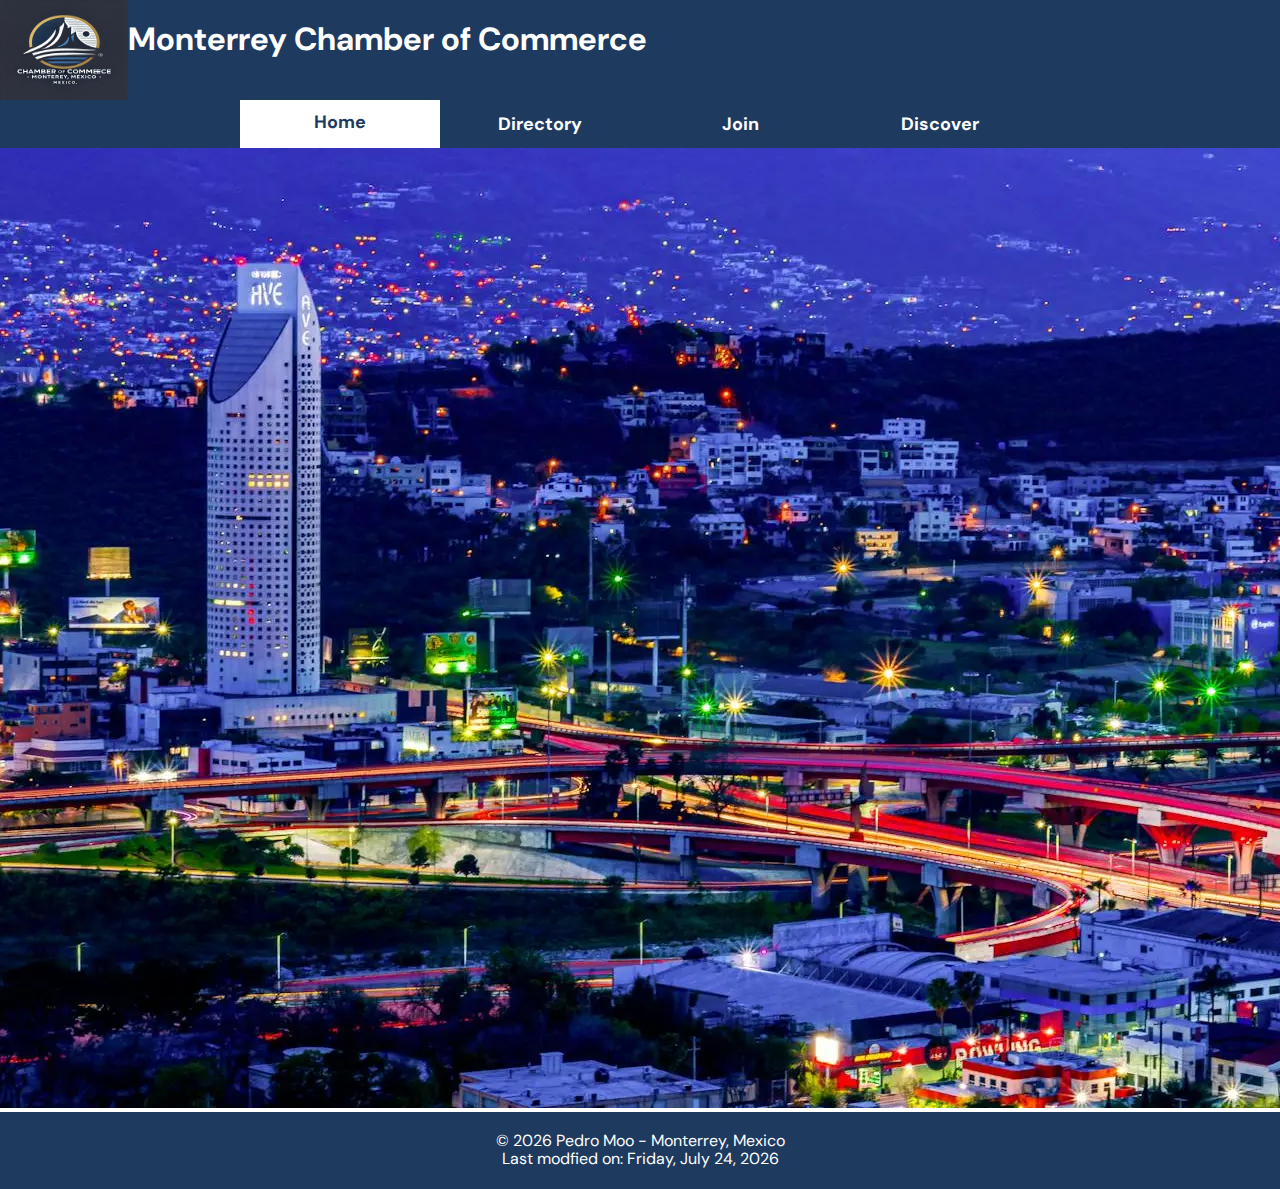
==== chamber/index.html @ d0dcadf9 "Home Page and Directory css changes" ====
<!DOCTYPE html>
<html lang="en">
    <head>
        <meta charset="UTF-8">
        <meta name="viewport" content="width=device-width, initial-scale=1.0">
        <title>Monterrey Chamber of Commerce</title>
        <meta name="description" content="Monterey Chamber of Commerce page for WDD 231 project">
        <meta name="author" content="Pedro Moo">
        <meta property="og:title" content="Monterey Chamber of Commerce page for WDD 231 project">
        <meta property="og:url" content="https://moo23001.github.io/wdd231/chamber/directory">
        <meta property="og:image" content="https://cloudfront-us-east-1.images.arcpublishing.com/infobae/G2KOYSOT3RH2XMXKVRBEORMQEY.jpg">
        <meta property="og:type" content="website">
        <link rel="stylesheet" href="styles/normalize.css">
        <link rel="stylesheet" href="styles/index.css">
        <link rel="icon" href="images/favicon.ico">
        <link rel="preconnect" href="https://fonts.googleapis.com">
        <link rel="preconnect" href="https://fonts.gstatic.com" crossorigin>
        <link href="https://fonts.googleapis.com/css2?family=DM+Sans:ital,opsz,wght@0,9..40,100..1000;1,9..40,100..1000&display=swap" rel="stylesheet">
        <script defer src="scripts/getdates.js"></script>
        <script defer src="scripts/menu.js"></script>
        
    </head>
    <body>
        <header>
            <div class="mainHeader">
                <img id="logo" src="images/logo.webp" alt="Monterrey Chamber of Commerce Logo">
                <h1>Monterrey Chamber of Commerce</h1>
            </div>
            <nav id="animateme">
                <a id="menu" href="#"></a>
                <ul class="navigation">
                    <li><a href="#" class="active">Home</a></li>
                    <li><a href="directory.html">Directory</a></li>
                    <li><a href="join.html">Join</a></li>
                    <li><a href="discover.html">Discover</a></li>                
                </ul>
            </nav>
        </header>
        <main>
            <div id="hero">
                <img src="images/monterrey-hero1920x960.webp" alt="Monterrey commercial skyline view">
            </div>
        </main>
        <footer>
            <p>&copy; <span id="currentyear"></span> Pedro Moo - Monterrey, Mexico</p>
            <p id="lastModified"></p>
        </footer>
    </body>
</html>
---- chamber/styles/index.css ----
:root {
    --backgroundcolorDark: #1E3A5F;
    --backgroundcolorLight: white;
    --secondarycolor: gold;
    --fontcolorLight: white;
    --fontcolorDark:#1E3A5F;
    --fontfamilyPrimary: 'DM Sans'

}

* {
	margin: 0;
	padding: 0;
	box-sizing: border-box;
}
header {
    background-color: var(--backgroundcolorDark);
    font-family: var(--fontfamilyPrimary);
    color: var(--fontcolorLight);
}
.mainHeader {
    display: flex;
}

#logo {
	min-width: 100px;
    width: 10%;
    height: 100px;
}
/*Dynamic Menu and navigation*/
#menu {
	display: block;
	font-size: 2rem;
	font-weight:700;
	text-decoration: none;
	padding: .5rem .75rem;
    position: absolute;
    top: 1rem;
    right: 1rem;
    color: var(--fontcolorLight);
}
#menu::before {
	content: "≡";
}
nav {
	display: grid;
    grid-template-rows: 0fr;
    transition: grid-template-rows 0.5s ease-out;
}
nav ul {
    overflow: hidden;
}
nav.show {
    grid-template-rows: 1fr;
}
#menu.show::before {
	content: "x";
}
.navigation {
	list-style: none;

	max-width: 900px;
}

.navigation li {

	border-radius: 10px;
}
.navigation a {
	display: block;
	padding: 0.75rem;
	text-align: left;
	text-decoration: none;
    width: 100%;
	font-weight: 700;
	transition: 0.5s;
	font-size: clamp(1rem, 2vmin, 1.5rem);
    color: var(--fontcolorLight);
	
}
.navigation a:hover, .navigation a:active, .navigation a.active {
	color: var(--fontcolorDark);
	background-color: var(--secondarycolor);
}

.navigation a.active {
    background-color: var(--backgroundcolorLight);
    color: var(--fontcolorDark); 
    font-weight: bold;
    border-bottom: 3px solid var(--fontcolorLight); 
}


/*********Index Main**********/



/*********Index Footer********/
footer{
    background-color:var(--backgroundcolorDark);
    color:var(--fontcolorLight);
    text-align: center;
    padding: 20px;
    font-family: var(--fontfamilyPrimary);
}


/**********Larger views**********/
@media (min-width: 640px) {
    #menu {
        display: none;
    }
    nav {
        grid-template-rows: 1fr;
        justify-content: center;
        align-items: center;
        text-align: center;
        width: 100%;
    }
    .navigation {
        display: flex;
        width: 100%;
    }
    .navigation li {
        display: flex;
        justify-content: center;
        align-items: center;
        width: 200px;
    }
    .navigation a{
        text-align: center;
    }
}
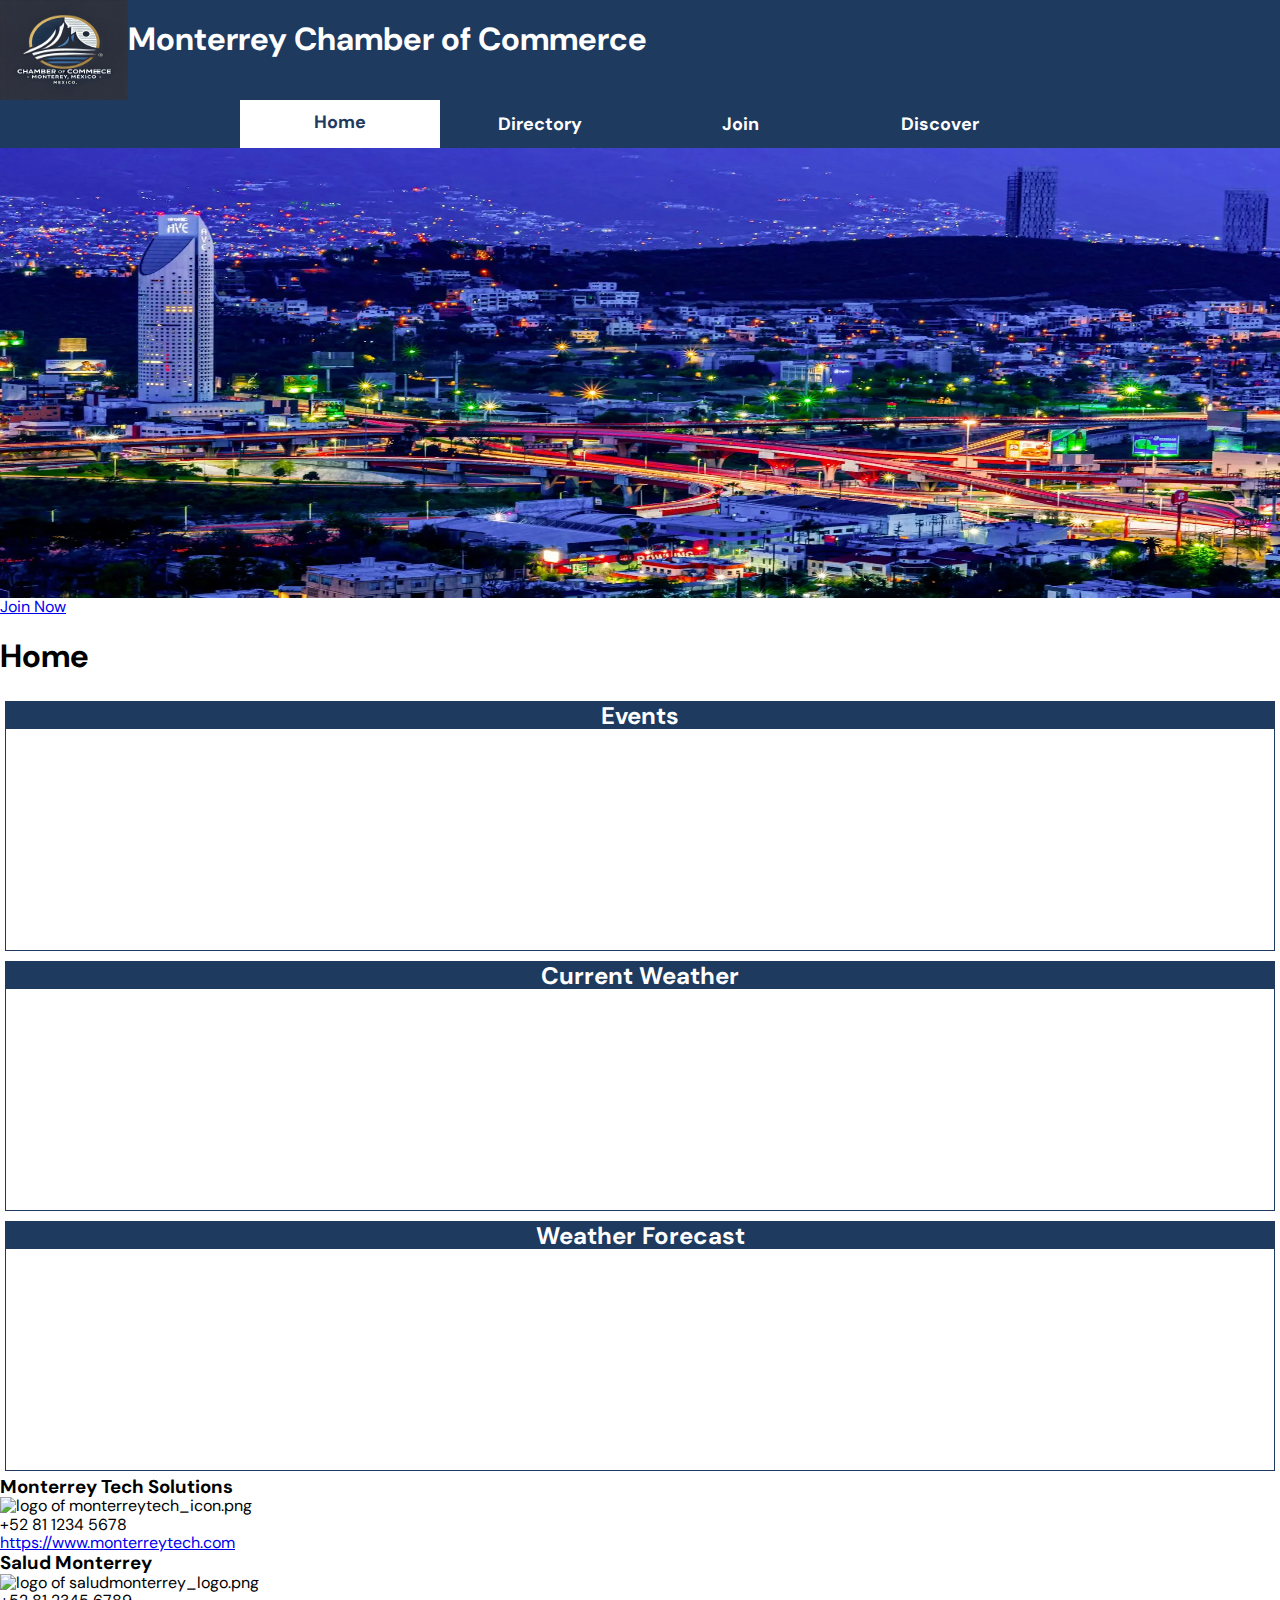
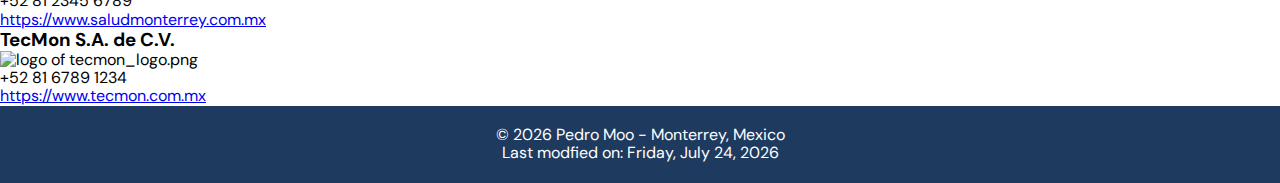
==== commit 3814b7a5: "code for spotlight cards, hero CSS and images" ====
--- a/chamber/index.html
+++ b/chamber/index.html
@@ -18,6 +18,7 @@
         <link href="https://fonts.googleapis.com/css2?family=DM+Sans:ital,opsz,wght@0,9..40,100..1000;1,9..40,100..1000&display=swap" rel="stylesheet">
         <script defer src="scripts/getdates.js"></script>
         <script defer src="scripts/menu.js"></script>
+        <script defer src="scripts/spotlight.js"></script>
         
     </head>
     <body>
@@ -38,8 +39,29 @@
         </header>
         <main>
             <div id="hero">
-                <img src="images/monterrey-hero1920x960.webp" alt="Monterrey commercial skyline view">
+                <img src="images/monterrey-hero1960x500.webp" alt="Monterrey commercial skyline view">
+                <a href="join.html" class="callToAction">Join Now</a>
             </div>
+            <div id="home">
+                <h1>Home</h1>
+                <section id="currentEvents">
+                    <h2>Events</h2>
+
+                </section>
+                <section id="weather">
+                    <h2>Current Weather</h2>
+    
+                </section>
+                <section id="forecast">
+                    <h2>Weather Forecast</h2>
+
+                </section>
+            </div>
+            <div class="spotlight">
+    
+            </div>
+
+
         </main>
         <footer>
             <p>&copy; <span id="currentyear"></span> Pedro Moo - Monterrey, Mexico</p>
--- a/chamber/styles/index.css
+++ b/chamber/styles/index.css
@@ -12,10 +12,10 @@
 	margin: 0;
 	padding: 0;
 	box-sizing: border-box;
+    font-family: var(--fontfamilyPrimary);
 }
 header {
     background-color: var(--backgroundcolorDark);
-    font-family: var(--fontfamilyPrimary);
     color: var(--fontcolorLight);
 }
 .mainHeader {
@@ -92,8 +92,31 @@
 
 
 /*********Index Main**********/
+#hero img {
+    display: block;
+    max-width: 1350px;
 
+    margin-left: auto;
+    margin-right: auto;
 
+}
+
+#home {
+    display: flex;
+    flex-direction: column;
+}
+
+#home section {
+    border: solid 1px var(--backgroundcolorDark);
+    height: 250px;
+    margin: 5px;
+}
+
+#home section h2 {
+    text-align: center;
+    color: var(--fontcolorLight);
+    background-color: var(--backgroundcolorDark);
+}
 
 /*********Index Footer********/
 footer{
@@ -101,7 +124,6 @@
     color:var(--fontcolorLight);
     text-align: center;
     padding: 20px;
-    font-family: var(--fontfamilyPrimary);
 }
 
 
@@ -109,6 +131,10 @@
 @media (min-width: 640px) {
     #menu {
         display: none;
+    }
+    #hero img{
+        width: 100%;
+        height: 450px;
     }
     nav {
         grid-template-rows: 1fr;
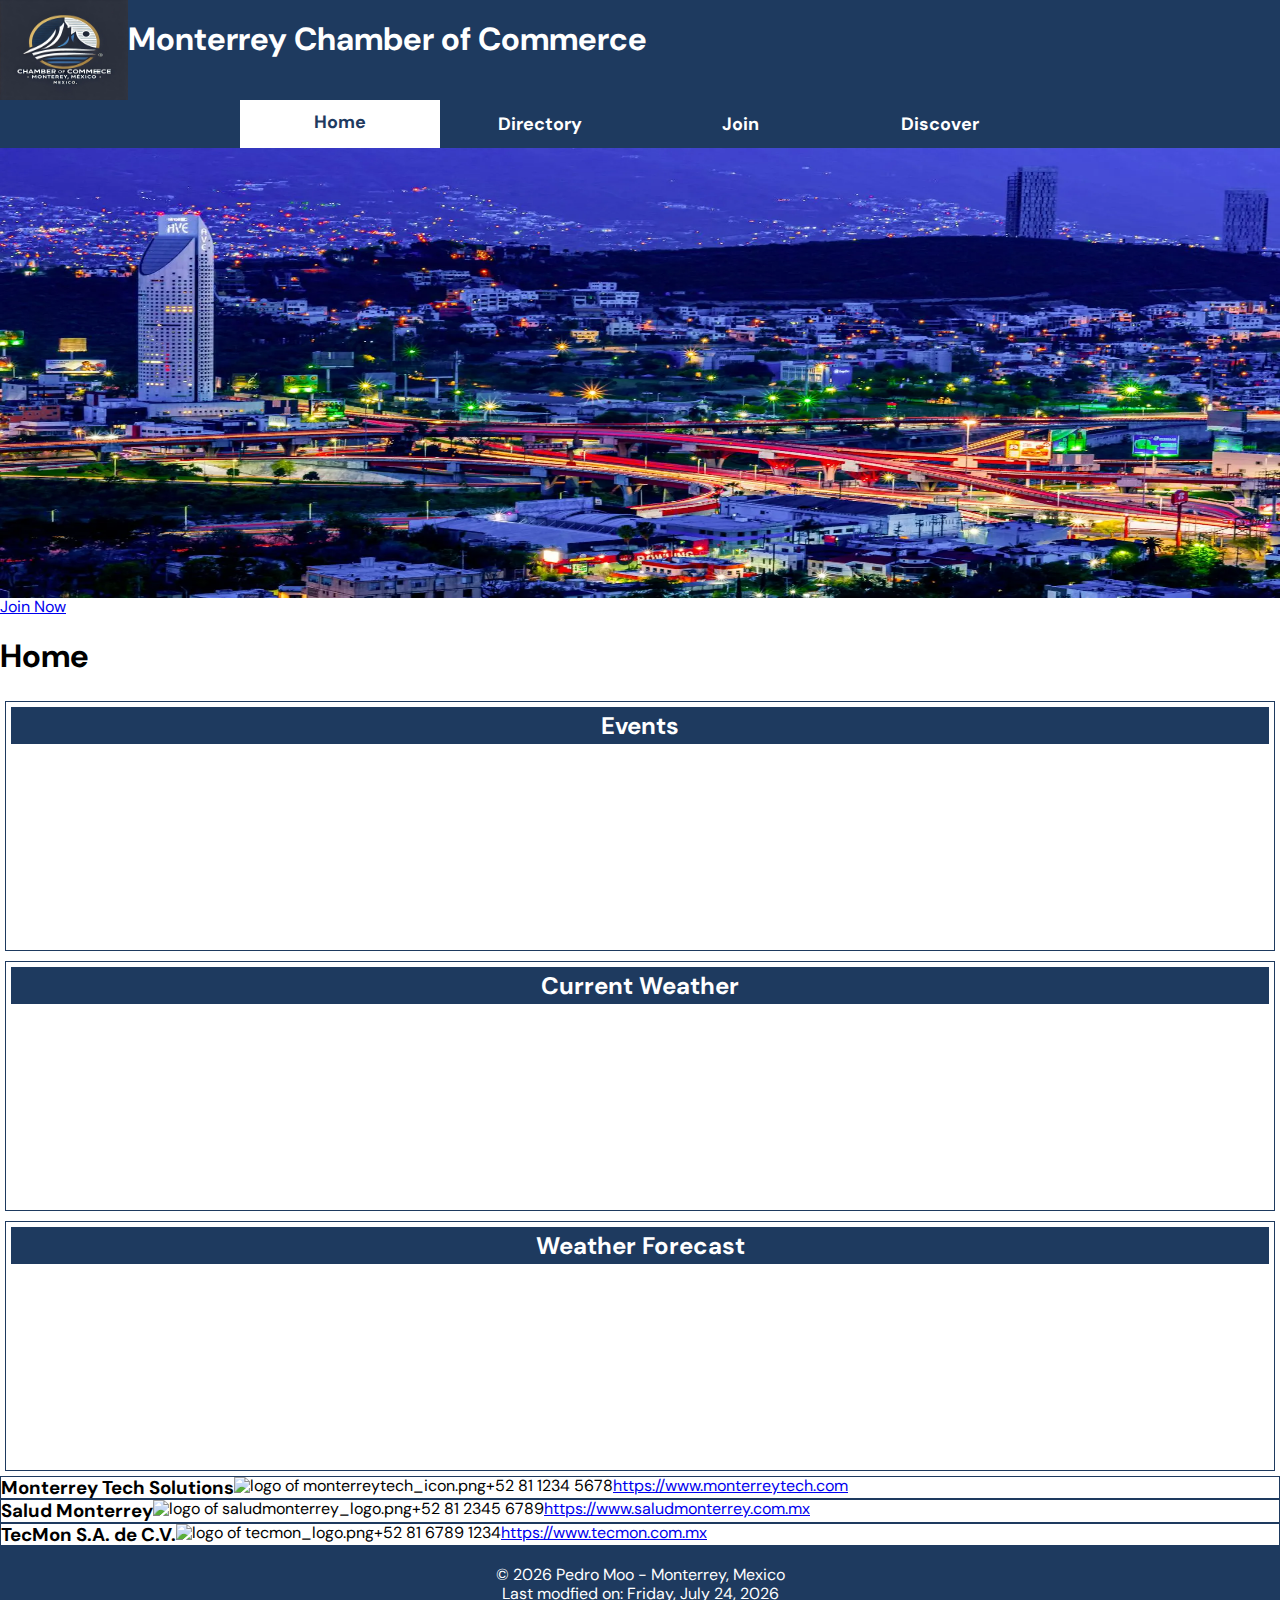
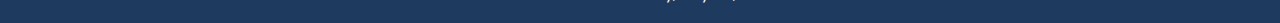
==== commit 3fe22c82: "Connected Weather API" ====
--- a/chamber/index.html
+++ b/chamber/index.html
@@ -19,6 +19,7 @@
         <script defer src="scripts/getdates.js"></script>
         <script defer src="scripts/menu.js"></script>
         <script defer src="scripts/spotlight.js"></script>
+        <script defer src="scripts/weather.js"></script>
         
     </head>
     <body>
@@ -39,7 +40,7 @@
         </header>
         <main>
             <div id="hero">
-                <img src="images/monterrey-hero1960x500.webp" alt="Monterrey commercial skyline view">
+                <img src="images/monterrey-hero1960x500.webp" alt="Monterrey commercial skyline view" loading="lazy">
                 <a href="join.html" class="callToAction">Join Now</a>
             </div>
             <div id="home">
--- a/chamber/styles/index.css
+++ b/chamber/styles/index.css
@@ -94,11 +94,11 @@
 /*********Index Main**********/
 #hero img {
     display: block;
-    max-width: 1350px;
-
     margin-left: auto;
     margin-right: auto;
-
+    max-width: 640px;
+    width: 100%;
+    height: auto;
 }
 
 #home {
@@ -116,6 +116,18 @@
     text-align: center;
     color: var(--fontcolorLight);
     background-color: var(--backgroundcolorDark);
+    padding: 5px;
+    margin: 5px;
+}
+
+.spotlightCard {
+    display: grid;
+    border: 1px solid var(--backgroundcolorDark);
+    grid-template-columns: 1fr 1fr;
+}
+
+.spotlightCard h3 {
+    grid-column: 1 / 3;
 }
 
 /*********Index Footer********/
@@ -135,6 +147,7 @@
     #hero img{
         width: 100%;
         height: 450px;
+        max-width: 1350px;
     }
     nav {
         grid-template-rows: 1fr;
@@ -153,7 +166,10 @@
         align-items: center;
         width: 200px;
     }
-    .navigation a{
+    .navigation a {
         text-align: center;
     }
+    .spotlightCard {
+        display: flex;
+    }
 }
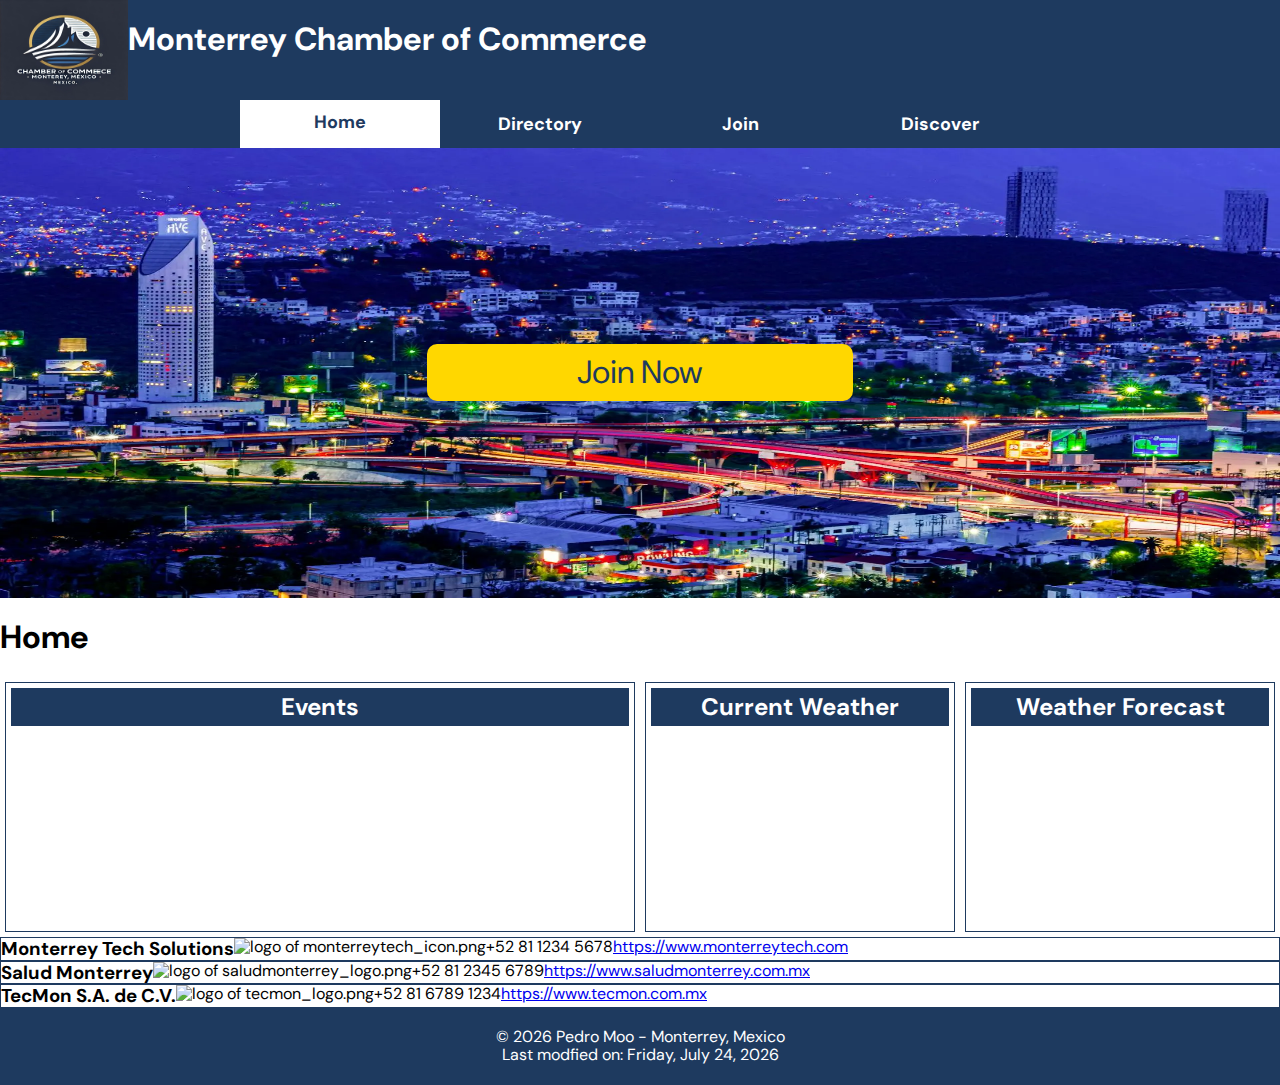
==== commit e0bbff26: "Call to action and current weather" ====
--- a/chamber/index.html
+++ b/chamber/index.html
@@ -43,8 +43,8 @@
                 <img src="images/monterrey-hero1960x500.webp" alt="Monterrey commercial skyline view" loading="lazy">
                 <a href="join.html" class="callToAction">Join Now</a>
             </div>
+            <h1>Home</h1>
             <div id="home">
-                <h1>Home</h1>
                 <section id="currentEvents">
                     <h2>Events</h2>
 
--- a/chamber/styles/index.css
+++ b/chamber/styles/index.css
@@ -27,7 +27,7 @@
     width: 10%;
     height: 100px;
 }
-/*Dynamic Menu and navigation*/
+/**********Dynamic Menu and navigation************/
 #menu {
 	display: block;
 	font-size: 2rem;
@@ -92,13 +92,31 @@
 
 
 /*********Index Main**********/
+#hero {
+    display: grid;
+    grid-template-columns: 1fr 1fr 1fr;
+
+}
 #hero img {
     display: block;
+    grid-column: 1 / 4;
+    grid-row: 1 / 4;
     margin-left: auto;
     margin-right: auto;
     max-width: 640px;
     width: 100%;
     height: auto;
+}
+.callToAction {
+    grid-column: 2 / 3;
+    grid-row: 2 / 3;
+    background-color: var(--secondarycolor);
+    color: var(--fontcolorDark);
+    padding: 10px 20px;
+    text-decoration: none;
+    font-size: xx-large;
+    border-radius: 10px;
+    text-align: center;
 }
 
 #home {
@@ -169,6 +187,10 @@
     .navigation a {
         text-align: center;
     }
+    #home {
+        display: grid;
+        grid-template-columns: 2fr 1fr 1fr;
+    }
     .spotlightCard {
         display: flex;
     }
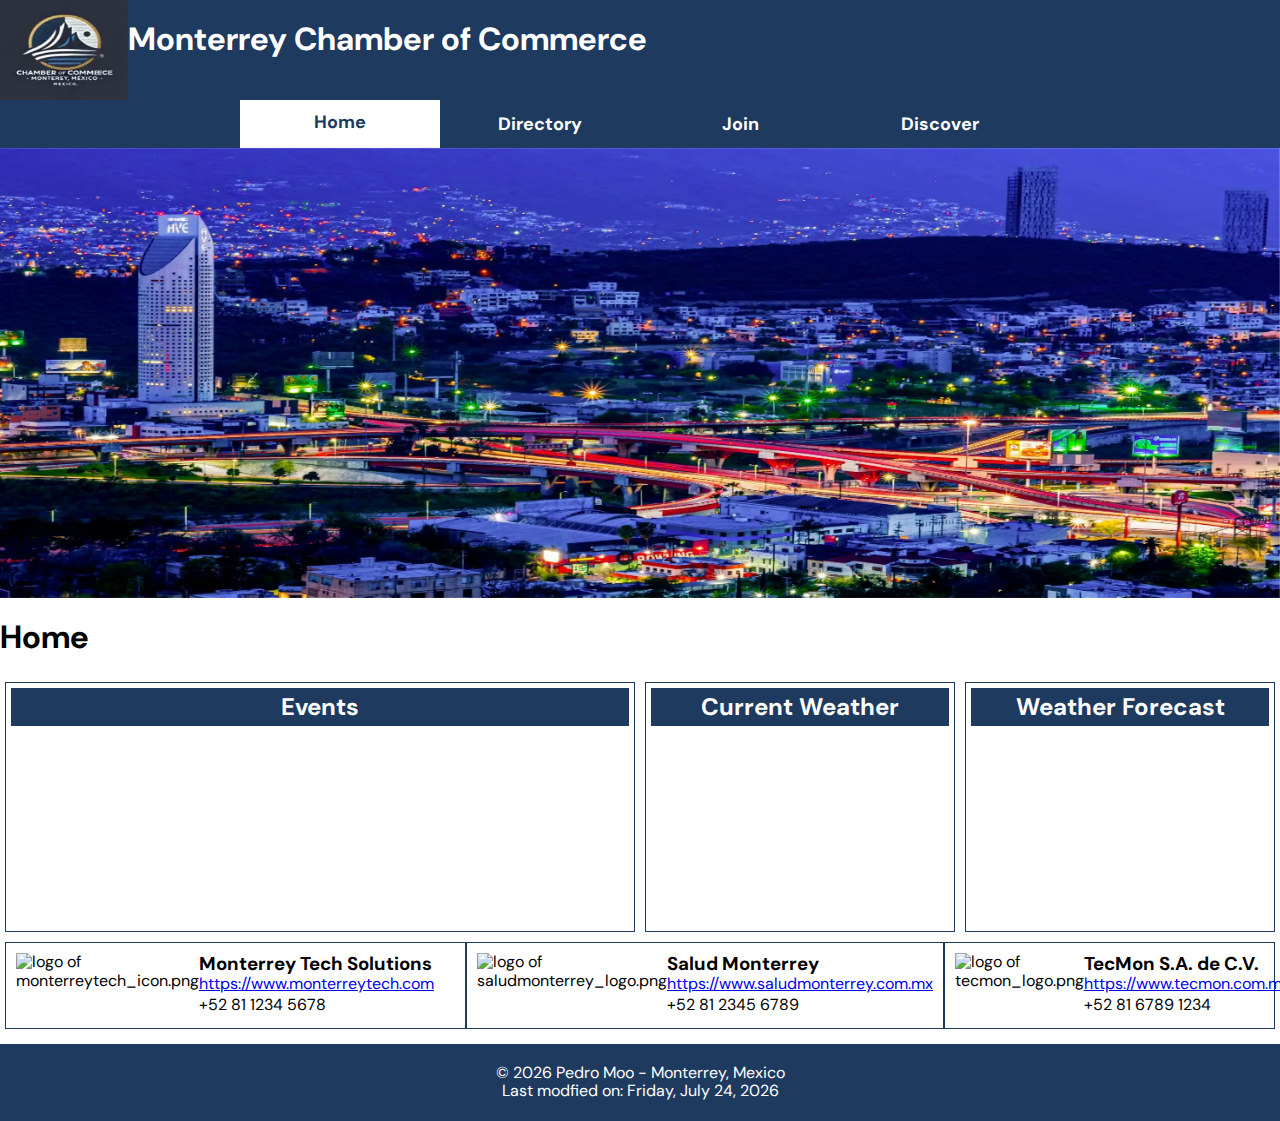
==== commit 22143709: "Changed logo size" ====
--- a/chamber/index.html
+++ b/chamber/index.html
@@ -25,7 +25,7 @@
     <body>
         <header>
             <div class="mainHeader">
-                <img id="logo" src="images/logo.webp" alt="Monterrey Chamber of Commerce Logo">
+                <img id="logo" src="images/chamberlogo.webp" alt="Monterrey Chamber of Commerce Logo">
                 <h1>Monterrey Chamber of Commerce</h1>
             </div>
             <nav id="animateme">
--- a/chamber/styles/index.css
+++ b/chamber/styles/index.css
@@ -97,6 +97,12 @@
     grid-template-columns: 1fr 1fr 1fr;
 
 }
+#hero:hover img {
+    opacity: 0.3;
+}
+#hero:hover .callToAction{
+    opacity: 1;
+}
 #hero img {
     display: block;
     grid-column: 1 / 4;
@@ -106,6 +112,8 @@
     max-width: 640px;
     width: 100%;
     height: auto;
+    transition: cubic-bezier(0.075, 0.82, 0.165, 1) ease; /* Part of transition effect*/
+    backface-visibility: hidden; /* Part of transition effect*/
 }
 .callToAction {
     grid-column: 2 / 3;
@@ -117,6 +125,12 @@
     font-size: xx-large;
     border-radius: 10px;
     text-align: center;
+    /* Part of transition effect*/
+    transition: .5s ease;
+    opacity: 0;
+    transform: translate(0%, 0%);
+    -ms-transform: translate(-50%, -50%)
+
 }
 
 #home {
@@ -137,15 +151,41 @@
     padding: 5px;
     margin: 5px;
 }
-
+.spotlight{
+    display: flex;
+    flex-direction: column;
+    margin: 5px;
+}
 .spotlightCard {
     display: grid;
     border: 1px solid var(--backgroundcolorDark);
-    grid-template-columns: 1fr 1fr;
+    grid-template-columns: .5fr 1fr 1fr;
+    grid-template-rows: 1fr 1fr 1fr;
+    margin-bottom: 10px;
+    padding: 10px;
+}
+.spotlightCard img {
+    display: grid;
+    grid-column: 1 / 2;
+    grid-row: 1 / 4;
+    align-items: center;
+    justify-items: center;
 }
 
 .spotlightCard h3 {
-    grid-column: 1 / 3;
+    grid-column: 2 / 4;
+    grid-row: 1 / 2;
+    text-align: left;
+}
+
+.spotlightCard a{
+    grid-column: 2 / 4;
+    grid-row: 2 / 4;
+}
+
+.spotlightCard p {
+    grid-column: 2 / 4;
+    grid-row: 3 / 4;
 }
 
 /*********Index Footer********/
@@ -191,7 +231,9 @@
         display: grid;
         grid-template-columns: 2fr 1fr 1fr;
     }
-    .spotlightCard {
+    .spotlight {
         display: flex;
-    }
-}
+        flex-direction: row;
+        justify-content: space-between;
+    }
+}
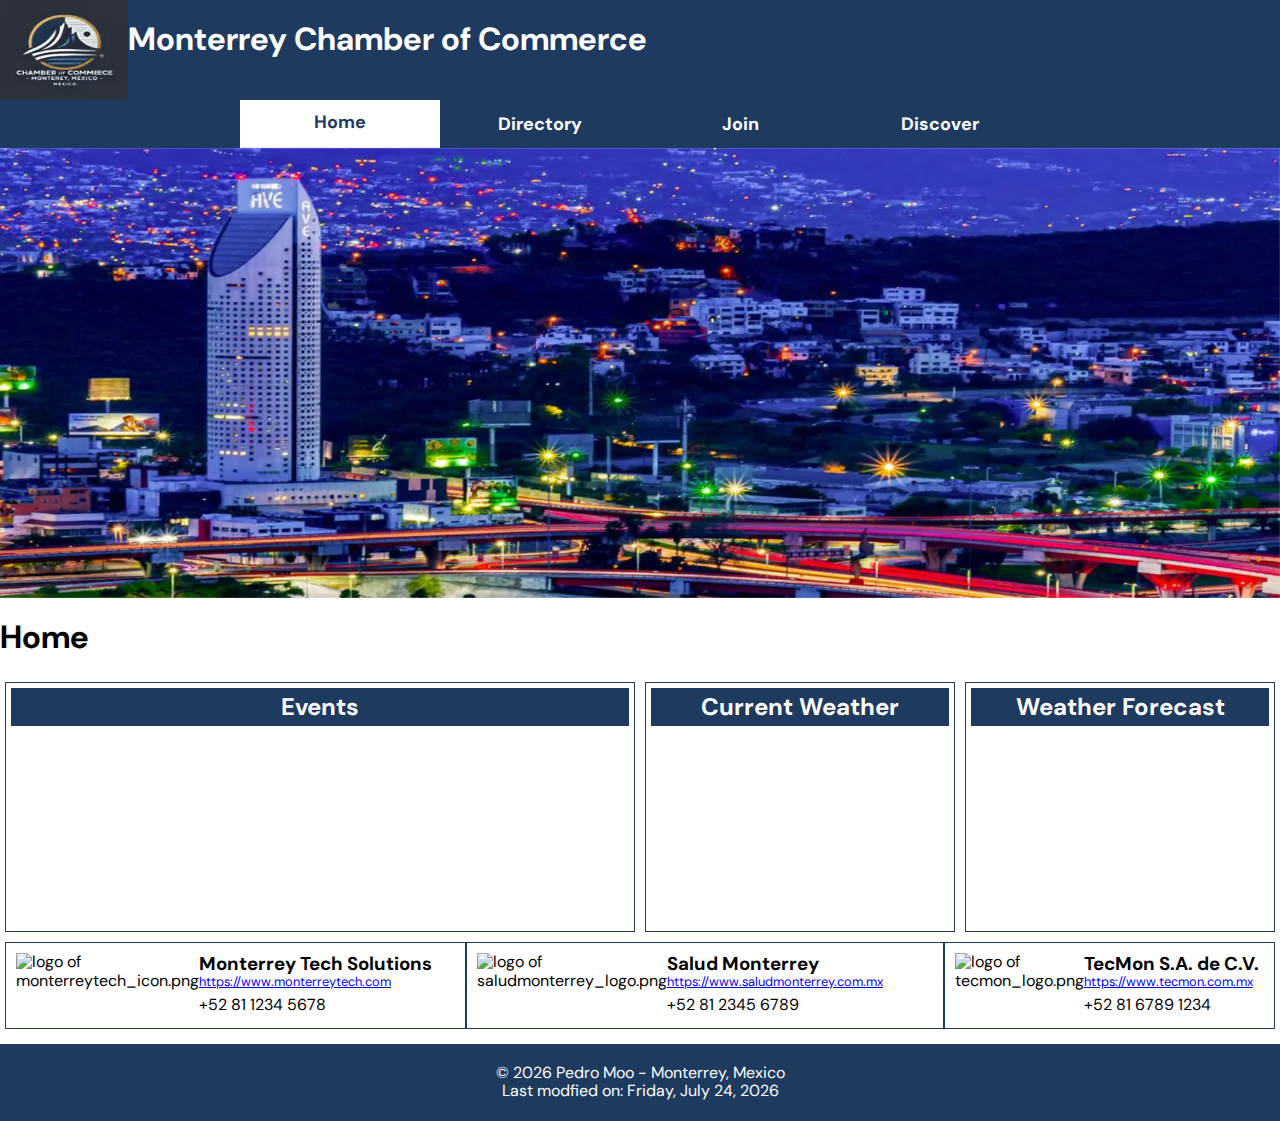
==== commit 5a2d3d3f: "Changed hero img size" ====
--- a/chamber/index.html
+++ b/chamber/index.html
@@ -40,7 +40,7 @@
         </header>
         <main>
             <div id="hero">
-                <img src="images/monterrey-hero1960x500.webp" alt="Monterrey commercial skyline view" loading="lazy">
+                <img src="images/monterrey-hero1280x640.webp" alt="Monterrey commercial skyline view" loading="lazy">
                 <a href="join.html" class="callToAction">Join Now</a>
             </div>
             <h1>Home</h1>
--- a/chamber/styles/index.css
+++ b/chamber/styles/index.css
@@ -151,6 +151,24 @@
     padding: 5px;
     margin: 5px;
 }
+/************ Current Weather ****************/
+#weather {
+    text-align: center;
+}
+.temp {
+    font-size: xx-large;
+
+}
+
+/*********** Weather Forecast *************/
+#forecast div {
+    display: flex;
+    padding: 5px;
+    align-items: baseline;
+}
+
+
+/************ Spotlight Section ***************/
 .spotlight{
     display: flex;
     flex-direction: column;
@@ -181,6 +199,7 @@
 .spotlightCard a{
     grid-column: 2 / 4;
     grid-row: 2 / 4;
+    font-size: clamp(.75rem, 1vw, 2.5rem);
 }
 
 .spotlightCard p {
@@ -231,9 +250,13 @@
         display: grid;
         grid-template-columns: 2fr 1fr 1fr;
     }
+
+}
+
+@media (min-width: 1000px) {
     .spotlight {
         display: flex;
         flex-direction: row;
         justify-content: space-between;
     }
-}
+}